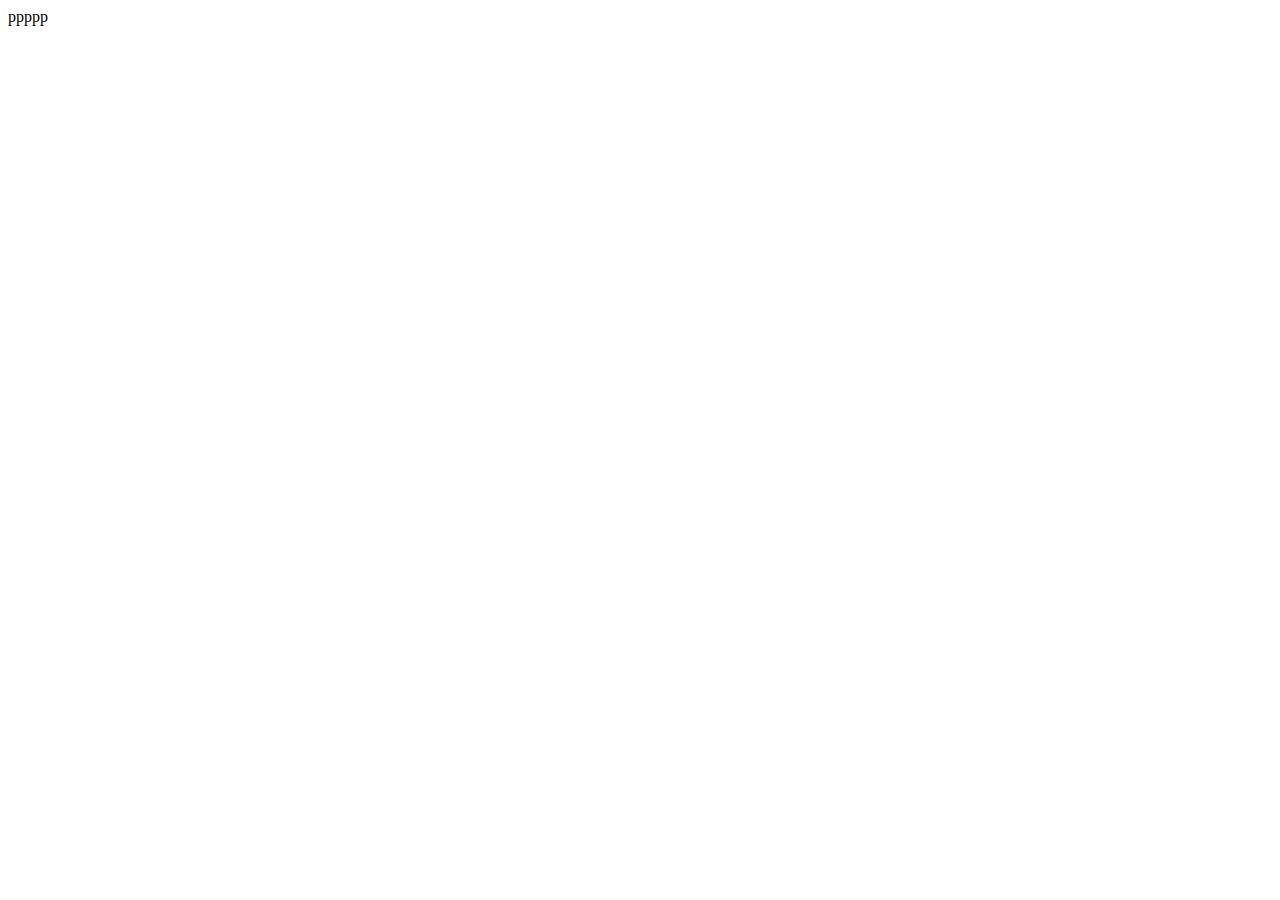
==== html/index.html @ 69c6dbb3 "change css" ====
<!DOCTYPE html>
<html lang="en">
<head>
    <meta charset="UTF-8">
    <meta http-equiv="X-UA-Compatible" content="IE=edge">
    <meta name="viewport" content="width=device-width, initial-scale=1.0">
    <title>Document</title>
</head>
<body>
ррррр
</body>
</html>
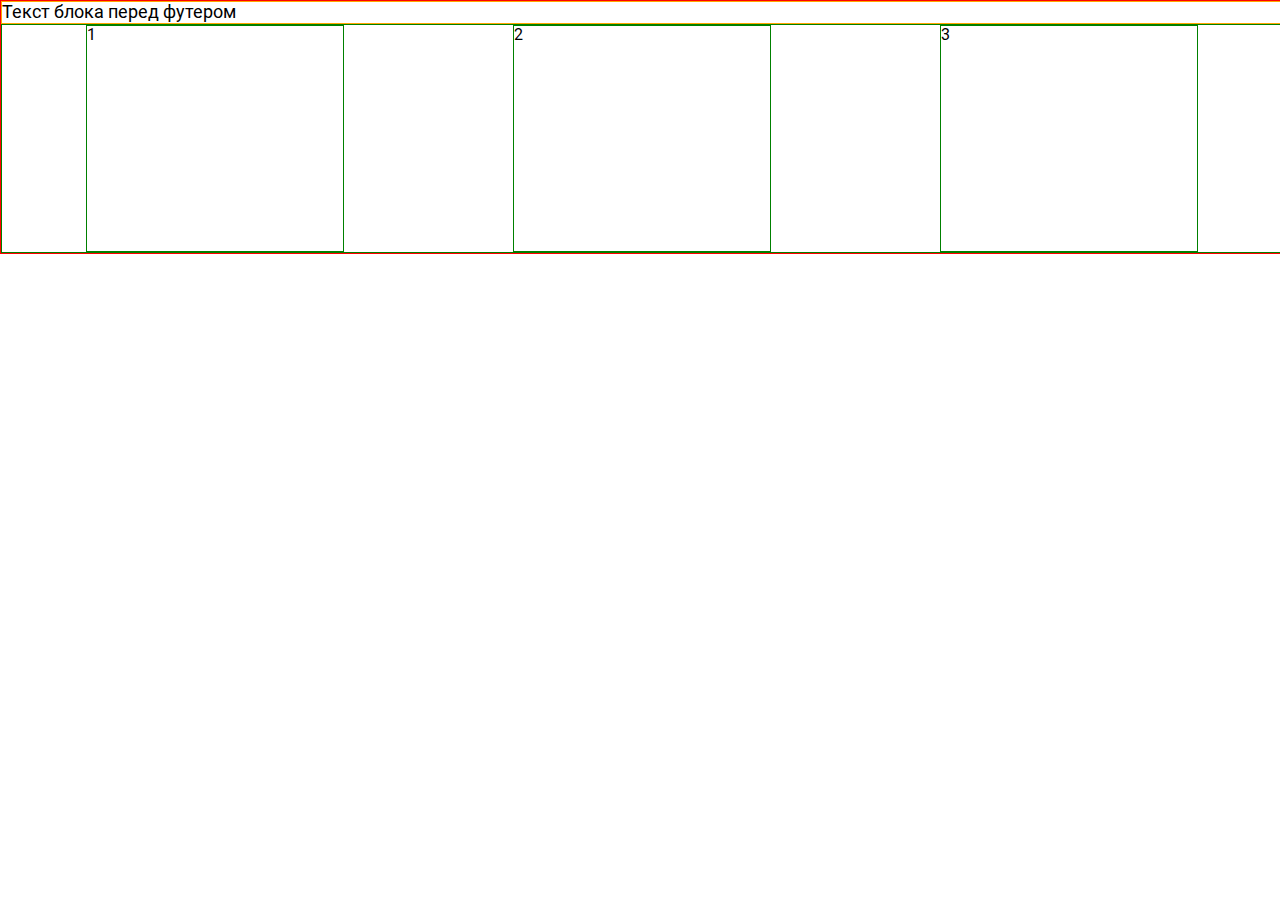
==== commit e51f4d27: "add code to index" ====
--- a/html/index.html
+++ b/html/index.html
@@ -1,12 +1,68 @@
 <!DOCTYPE html>
 <html lang="en">
+
 <head>
     <meta charset="UTF-8">
     <meta http-equiv="X-UA-Compatible" content="IE=edge">
     <meta name="viewport" content="width=device-width, initial-scale=1.0">
-    <title>Document</title>
+    <title>finsweet</title>
+    <link rel="stylesheet" href="/assets/styles/scss/vendor/normalize.css">
+    <link rel="stylesheet" href="/assets/styles/css/index.css">
 </head>
+
+
+<style>
+    .before_footer_container {
+        display: flex;
+        flex-direction: column;
+        width: 100vw;
+
+        border: 1px solid red;
+    }
+
+
+    .before_footer_text {
+        font-size: large;
+        border: 1px solid orange;
+    }
+
+    .before_footer_content {
+        display: flex;
+        flex-direction: row;
+        justify-content: space-around;
+        width: 100vw;
+
+        border: 1px solid green;
+    }
+
+    .before_footer_content_box {
+        display: flex;
+        width: 20%;
+        height: 25vh;
+
+        border: 1px solid green;
+    }
+</style>
+
+
 <body>
-ррррр
+
+    <div class="before_footer_container">
+        <div class="before_footer_text">Текст блока перед футером</div>
+        <div class="before_footer_content">
+            <div class="before_footer_content_box">1</div>
+            <div class="before_footer_content_box">2</div>
+            <div class="before_footer_content_box">3</div>
+        </div>
+
+
+    </div>
+    </div>
+
+    <footer>
+
+    </footer>
+
 </body>
+
 </html>--- a/assets/styles/css/index.css
+++ b/assets/styles/css/index.css
@@ -0,0 +1,423 @@
+@import "./vendor/normalize.css";
+@font-face {
+  src: url(/assets/fonts/Roboto-Regular.woff);
+  font-family: "Roboto";
+  font-style: normal;
+  font-weight: 400;
+}
+@font-face {
+  src: url(/assets/fonts/Roboto-Medium.woff);
+  font-family: "Roboto";
+  font-style: normal;
+  font-weight: 500;
+}
+@font-face {
+  src: url(/assets/fonts/Roboto-Bold.woff);
+  font-family: "Roboto";
+  font-style: bold;
+  font-weight: 700;
+}
+html {
+  box-sizing: border-box;
+}
+
+body {
+  font-family: "Roboto", sans-serif;
+}
+
+ul {
+  list-style: none;
+}
+
+.weareworking {
+  display: flex;
+  flex-direction: row;
+  margin-bottom: 80px;
+}
+
+.weareworking__line {
+  align-items: start;
+  padding-top: 22px;
+}
+
+.weareworking__text {
+  padding-left: 10px;
+  padding-right: 300px;
+  width: 450px;
+}
+
+h5 {
+  align-items: start;
+  font-size: 16px;
+}
+
+h1 {
+  font-size: 56px;
+}
+
+.weareworking__text--lorem {
+  font-size: 16px;
+  width: 600px;
+}
+
+@media (max-width: 767px) {
+  .weareworking {
+    flex-direction: column;
+  }
+  .weareworking__line {
+    display: none;
+  }
+  .weareworking__text {
+    padding-left: 0;
+    padding-right: 0;
+    width: 100%;
+    text-align: center;
+  }
+  h5 {
+    font-size: 14px;
+  }
+  h1 {
+    font-size: 36px;
+  }
+  .weareworking__text--lorem {
+    font-size: 14px;
+    width: 100%;
+    margin-bottom: 50px;
+  }
+}
+@media screen and (min-width: 768px) and (max-width: 1023px) {
+  .weareworking {
+    flex-direction: column;
+  }
+  .weareworking__line {
+    display: none;
+  }
+  .weareworking__text {
+    padding-left: 0;
+    padding-right: 0;
+    width: 100%;
+    text-align: center;
+  }
+  h5 {
+    font-size: 14px;
+  }
+  h1 {
+    font-size: 48px;
+  }
+  .weareworking__text--lorem {
+    font-size: 14px;
+    width: 100%;
+    margin-bottom: 50px;
+  }
+}
+.whatwedo {
+  background-color: #EFF7F2;
+  margin-top: 50px;
+}
+
+h2 {
+  font-size: 48px;
+  padding-left: 40px;
+  padding-top: 70px;
+}
+
+.whatwedo__block {
+  display: flex;
+  flex-direction: column;
+}
+
+.whatwedo__block--alltext {
+  display: flex;
+  flex-direction: row;
+}
+
+h4 {
+  font-size: 24px;
+}
+
+h7 {
+  font-size: 14px;
+}
+
+.whatwedo__block--alltext--item {
+  display: flex;
+  flex-direction: row;
+  padding-left: 40px;
+  padding-right: 90px;
+  margin-bottom: 50px;
+}
+
+.whatwedo__block--alltext--item--image {
+  padding-top: 40px;
+}
+
+.whatwedo__block--alltext--item--text {
+  padding-left: 20px;
+}
+
+@media (max-width: 767px) {
+  .whatwedo {
+    margin-top: 30px;
+  }
+  h2 {
+    font-size: 36px;
+    padding-left: 20px;
+    padding-top: 40px;
+    text-align: center;
+  }
+  .whatwedo__block--alltext {
+    flex-direction: column;
+  }
+  h4 {
+    font-size: 16px;
+    padding-left: 20px;
+    padding-right: 20px;
+  }
+  h7 {
+    font-size: 14px;
+  }
+  .whatwedo__block--alltext--item {
+    padding-left: 20px;
+    padding-right: 20px;
+    margin-bottom: 30px;
+  }
+  .whatwedo__block--alltext--item--image {
+    padding-top: 20px;
+    margin-left: auto;
+    margin-right: auto;
+  }
+  .whatwedo__block--alltext--item--text {
+    padding-left: 0;
+    text-align: center;
+  }
+}
+@media screen and (min-width: 768px) and (max-width: 1023px) {
+  .whatwedo {
+    margin-top: 30px;
+  }
+  h2 {
+    font-size: 36px;
+    padding-left: 20px;
+    padding-top: 40px;
+    text-align: center;
+  }
+  .whatwedo__block--alltext {
+    flex-direction: row;
+  }
+  h4 {
+    font-size: 16px;
+    padding-left: 20px;
+    padding-right: 20px;
+  }
+  h7 {
+    font-size: 14px;
+  }
+  .whatwedo__block--alltext--item {
+    padding-left: 20px;
+    padding-right: 20px;
+    margin-bottom: 30px;
+  }
+  .whatwedo__block--alltext--item--image {
+    padding-top: 20px;
+    margin-left: auto;
+    margin-right: auto;
+  }
+  .whatwedo__block--alltext--item--text {
+    padding-left: 0;
+    text-align: center;
+  }
+}
+.weare {
+  padding-top: 50px;
+  margin-bottom: 70px;
+}
+
+.weare__text {
+  font-size: 16px;
+  text-align: center;
+}
+
+h3 {
+  font-size: 36px;
+  text-align: center;
+  width: 750px;
+  margin: 0 auto;
+  margin-bottom: 50px;
+}
+
+.weare__images {
+  display: flex;
+  flex-direction: row;
+}
+
+.weare__images--mission {
+  background-image: url(/assets/images/wood.png);
+  color: #FFFFFF;
+  background-size: 100% 100%;
+  border-radius: 10px;
+  margin-left: 40px;
+  margin-right: 25px;
+  font-weight: bolder;
+  background-repeat: no-repeat;
+  opacity: 0.9;
+  background-color: rgba(0, 0, 0, 0.5);
+  background-blend-mode: multiply;
+}
+
+.weare__images--weekly {
+  background-image: url(/assets/images/weekly.png);
+  color: #FFFFFF;
+  background-size: 100% 100%;
+  border-radius: 10px;
+  margin-left: 40px;
+  margin-right: 25px;
+  opacity: 0.9;
+  font-weight: bolder;
+  background-repeat: no-repeat;
+  background-color: rgba(0, 0, 0, 0.5);
+  background-blend-mode: multiply;
+}
+
+.weare__images-wildlife {
+  background-image: url(/assets/images/wildlife.png);
+  color: #FFFFFF;
+  background-size: 100% 100%;
+  border-radius: 10px;
+  margin-left: 40px;
+  margin-right: 25px;
+  opacity: 0.9;
+  background-repeat: no-repeat;
+  background-color: rgba(0, 0, 0, 0.5);
+  background-blend-mode: multiply;
+}
+
+h6 {
+  font-size: 28px;
+  padding-left: 30px;
+  padding-right: 60px;
+}
+
+button {
+  background-color: #FFFFFF;
+  border: none;
+  color: #1D2130;
+  padding: 15px 32px;
+  text-align: center;
+  border-radius: 5px;
+  margin-left: 30px;
+  margin-bottom: 50px;
+}
+
+.weare__images--lorem {
+  font-size: 16px;
+  margin-left: 30px;
+  margin-bottom: 53px;
+  padding-right: 60px;
+}
+
+@media (max-width: 767px) {
+  .weare {
+    padding-top: 30px;
+    margin-bottom: 50px;
+  }
+  .weare__text {
+    font-size: 14px;
+    font-weight: bold;
+    text-align: center;
+    padding-left: 10px;
+    padding-right: 10px;
+  }
+  h3 {
+    font-size: 36px;
+    text-align: center;
+    width: auto;
+    margin-bottom: 30px;
+  }
+  .weare__images {
+    display: flex;
+    flex-direction: column;
+  }
+  .weare__images--mission,
+  .weare__images--weekly,
+  .weare__images-wildlife {
+    margin: auto;
+    margin-bottom: 30px;
+    background-size: cover;
+    background-position: center;
+    text-align: center;
+    padding: 20px;
+    opacity: 1;
+  }
+  h6 {
+    font-size: 16px;
+    padding-left: 0px;
+    padding-right: 0px;
+  }
+  button {
+    margin-left: auto;
+    margin-right: auto;
+    margin-bottom: 5px;
+  }
+  .weare__images--lorem {
+    font-size: 14px;
+    margin-left: auto;
+    margin-right: auto;
+    margin-bottom: 30px;
+    padding-left: 0;
+    padding-right: 0;
+  }
+}
+@media screen and (min-width: 768px) and (max-width: 1023px) {
+  .weare {
+    padding-top: 30px;
+    margin-bottom: 50px;
+  }
+  .weare__text {
+    font-size: 14px;
+    font-weight: bold;
+    text-align: center;
+    padding-left: 10px;
+    padding-right: 10px;
+  }
+  h3 {
+    font-size: 36px;
+    text-align: center;
+    width: auto;
+    margin-bottom: 30px;
+  }
+  .weare__images {
+    display: flex;
+    flex-direction: column;
+  }
+  .weare__images--mission,
+  .weare__images--weekly,
+  .weare__images-wildlife {
+    margin: auto;
+    margin-bottom: 30px;
+    background-size: cover;
+    background-position: center;
+    text-align: center;
+    padding: 20px;
+    opacity: 1;
+  }
+  h6 {
+    font-size: 16px;
+    padding-left: 0px;
+    padding-right: 0px;
+  }
+  button {
+    margin-left: auto;
+    margin-right: auto;
+    margin-bottom: 5px;
+  }
+  .weare__images--lorem {
+    font-size: 14px;
+    margin-left: auto;
+    margin-right: auto;
+    margin-bottom: 30px;
+    padding-left: 0;
+    padding-right: 0;
+  }
+}
+
+/*# sourceMappingURL=index.css.map */
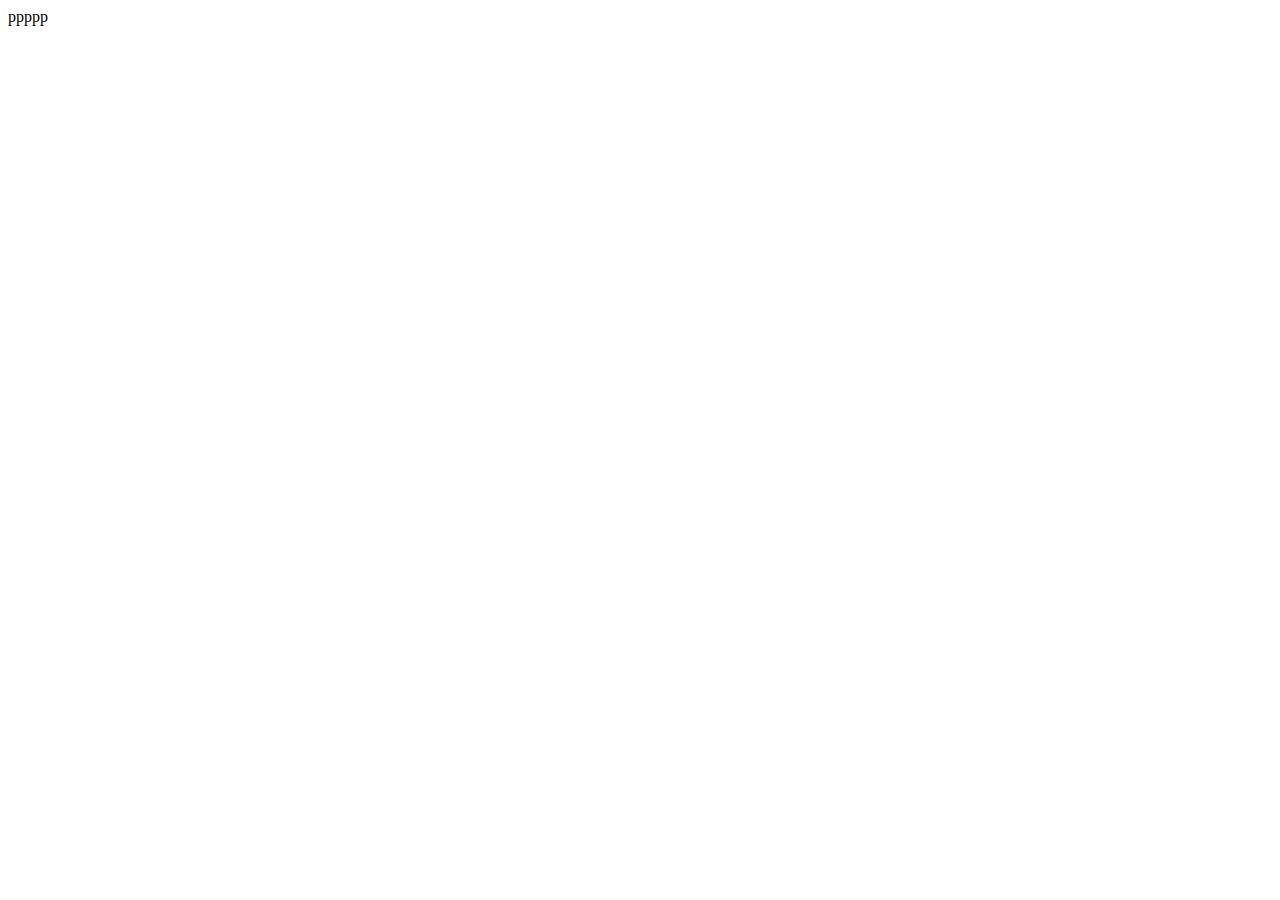
==== commit 5b38bf4b: "Merge pull request #3 from OskolskayaOlga/Maria" ====
--- a/html/index.html
+++ b/html/index.html
@@ -1,68 +1,12 @@
 <!DOCTYPE html>
 <html lang="en">
-
 <head>
     <meta charset="UTF-8">
     <meta http-equiv="X-UA-Compatible" content="IE=edge">
     <meta name="viewport" content="width=device-width, initial-scale=1.0">
-    <title>finsweet</title>
-    <link rel="stylesheet" href="/assets/styles/scss/vendor/normalize.css">
-    <link rel="stylesheet" href="/assets/styles/css/index.css">
+    <title>Document</title>
 </head>
-
-
-<style>
-    .before_footer_container {
-        display: flex;
-        flex-direction: column;
-        width: 100vw;
-
-        border: 1px solid red;
-    }
-
-
-    .before_footer_text {
-        font-size: large;
-        border: 1px solid orange;
-    }
-
-    .before_footer_content {
-        display: flex;
-        flex-direction: row;
-        justify-content: space-around;
-        width: 100vw;
-
-        border: 1px solid green;
-    }
-
-    .before_footer_content_box {
-        display: flex;
-        width: 20%;
-        height: 25vh;
-
-        border: 1px solid green;
-    }
-</style>
-
-
 <body>
-
-    <div class="before_footer_container">
-        <div class="before_footer_text">Текст блока перед футером</div>
-        <div class="before_footer_content">
-            <div class="before_footer_content_box">1</div>
-            <div class="before_footer_content_box">2</div>
-            <div class="before_footer_content_box">3</div>
-        </div>
-
-
-    </div>
-    </div>
-
-    <footer>
-
-    </footer>
-
+ррррр
 </body>
-
 </html>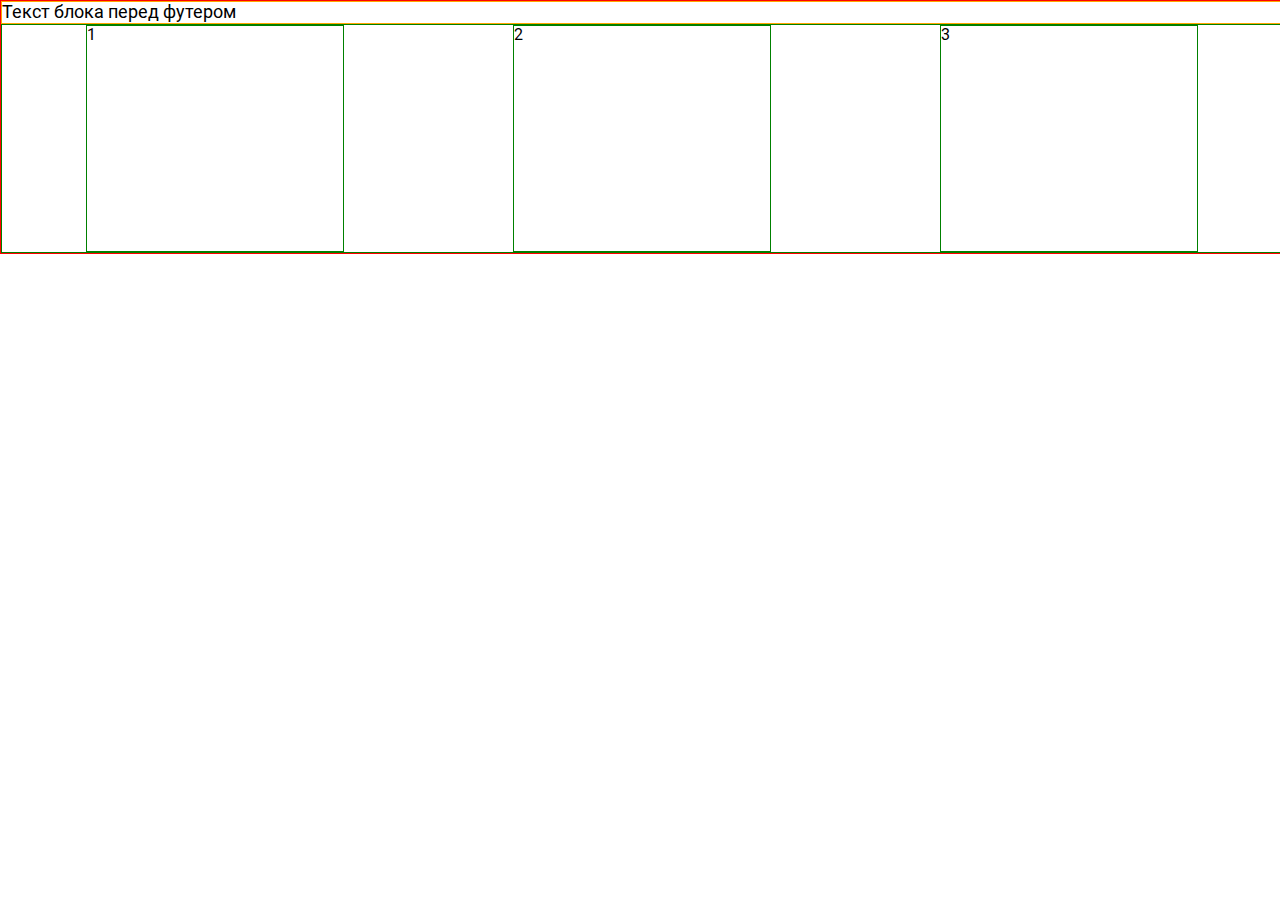
==== commit e1c923f8: "Merge pull request #4 from OskolskayaOlga/Renata" ====
--- a/html/index.html
+++ b/html/index.html
@@ -1,12 +1,68 @@
 <!DOCTYPE html>
 <html lang="en">
+
 <head>
     <meta charset="UTF-8">
     <meta http-equiv="X-UA-Compatible" content="IE=edge">
     <meta name="viewport" content="width=device-width, initial-scale=1.0">
-    <title>Document</title>
+    <title>finsweet</title>
+    <link rel="stylesheet" href="/assets/styles/scss/vendor/normalize.css">
+    <link rel="stylesheet" href="/assets/styles/css/index.css">
 </head>
+
+
+<style>
+    .before_footer_container {
+        display: flex;
+        flex-direction: column;
+        width: 100vw;
+
+        border: 1px solid red;
+    }
+
+
+    .before_footer_text {
+        font-size: large;
+        border: 1px solid orange;
+    }
+
+    .before_footer_content {
+        display: flex;
+        flex-direction: row;
+        justify-content: space-around;
+        width: 100vw;
+
+        border: 1px solid green;
+    }
+
+    .before_footer_content_box {
+        display: flex;
+        width: 20%;
+        height: 25vh;
+
+        border: 1px solid green;
+    }
+</style>
+
+
 <body>
-ррррр
+
+    <div class="before_footer_container">
+        <div class="before_footer_text">Текст блока перед футером</div>
+        <div class="before_footer_content">
+            <div class="before_footer_content_box">1</div>
+            <div class="before_footer_content_box">2</div>
+            <div class="before_footer_content_box">3</div>
+        </div>
+
+
+    </div>
+    </div>
+
+    <footer>
+
+    </footer>
+
 </body>
+
 </html>--- a/assets/styles/css/index.css
+++ b/assets/styles/css/index.css
@@ -0,0 +1,817 @@
+@import "./vendor/normalize.css";
+@font-face {
+  src: url(/assets/fonts/Roboto-Regular.woff);
+  font-family: "Roboto";
+  font-style: normal;
+  font-weight: 400;
+}
+@font-face {
+  src: url(/assets/fonts/Roboto-Medium.woff);
+  font-family: "Roboto";
+  font-style: normal;
+  font-weight: 500;
+}
+@font-face {
+  src: url(/assets/fonts/Roboto-Bold.woff);
+  font-family: "Roboto";
+  font-style: bold;
+  font-weight: 700;
+}
+html {
+  box-sizing: border-box;
+}
+
+body {
+  font-family: "Roboto", sans-serif;
+}
+
+ul {
+  list-style: none;
+}
+
+.weareworking {
+  display: flex;
+  flex-direction: row;
+  margin-bottom: 80px;
+}
+
+.weareworking__line {
+  align-items: start;
+  padding-top: 22px;
+}
+
+.weareworking__text {
+  padding-left: 10px;
+  padding-right: 300px;
+  width: 450px;
+}
+
+h5 {
+  align-items: start;
+  font-size: 16px;
+}
+
+h1 {
+  font-size: 56px;
+}
+
+.weareworking__text--lorem {
+  font-size: 16px;
+  width: 600px;
+}
+
+@media (max-width: 767px) {
+  .weareworking {
+    flex-direction: column;
+  }
+  .weareworking__line {
+    display: none;
+  }
+  .weareworking__text {
+    padding-left: 0;
+    padding-right: 0;
+    width: 100%;
+    text-align: center;
+  }
+  h5 {
+    font-size: 14px;
+  }
+  h1 {
+    font-size: 36px;
+  }
+  .weareworking__text--lorem {
+    font-size: 14px;
+    width: 100%;
+    margin-bottom: 50px;
+  }
+}
+@media screen and (min-width: 768px) and (max-width: 1023px) {
+  .weareworking {
+    flex-direction: column;
+  }
+  .weareworking__line {
+    display: none;
+  }
+  .weareworking__text {
+    padding-left: 0;
+    padding-right: 0;
+    width: 100%;
+    text-align: center;
+  }
+  h5 {
+    font-size: 14px;
+  }
+  h1 {
+    font-size: 48px;
+  }
+  .weareworking__text--lorem {
+    font-size: 14px;
+    width: 100%;
+    margin-bottom: 50px;
+  }
+}
+.whatwedo {
+  background-color: #EFF7F2;
+  margin-top: 50px;
+}
+
+h2 {
+  font-size: 48px;
+  padding-left: 40px;
+  padding-top: 70px;
+}
+
+.whatwedo__block {
+  display: flex;
+  flex-direction: column;
+}
+
+.whatwedo__block--alltext {
+  display: flex;
+  flex-direction: row;
+}
+
+h4 {
+  font-size: 24px;
+}
+
+h7 {
+  font-size: 14px;
+}
+
+.whatwedo__block--alltext--item {
+  display: flex;
+  flex-direction: row;
+  padding-left: 40px;
+  padding-right: 90px;
+  margin-bottom: 50px;
+}
+
+.whatwedo__block--alltext--item--image {
+  padding-top: 40px;
+}
+
+.whatwedo__block--alltext--item--text {
+  padding-left: 20px;
+}
+
+@media (max-width: 767px) {
+  .whatwedo {
+    margin-top: 30px;
+  }
+  h2 {
+    font-size: 36px;
+    padding-left: 20px;
+    padding-top: 40px;
+    text-align: center;
+  }
+  .whatwedo__block--alltext {
+    flex-direction: column;
+  }
+  h4 {
+    font-size: 16px;
+    padding-left: 20px;
+    padding-right: 20px;
+  }
+  h7 {
+    font-size: 14px;
+  }
+  .whatwedo__block--alltext--item {
+    padding-left: 20px;
+    padding-right: 20px;
+    margin-bottom: 30px;
+  }
+  .whatwedo__block--alltext--item--image {
+    padding-top: 20px;
+    margin-left: auto;
+    margin-right: auto;
+  }
+  .whatwedo__block--alltext--item--text {
+    padding-left: 0;
+    text-align: center;
+  }
+}
+@media screen and (min-width: 768px) and (max-width: 1023px) {
+  .whatwedo {
+    margin-top: 30px;
+  }
+  h2 {
+    font-size: 36px;
+    padding-left: 20px;
+    padding-top: 40px;
+    text-align: center;
+  }
+  .whatwedo__block--alltext {
+    flex-direction: row;
+  }
+  h4 {
+    font-size: 16px;
+    padding-left: 20px;
+    padding-right: 20px;
+  }
+  h7 {
+    font-size: 14px;
+  }
+  .whatwedo__block--alltext--item {
+    padding-left: 20px;
+    padding-right: 20px;
+    margin-bottom: 30px;
+  }
+  .whatwedo__block--alltext--item--image {
+    padding-top: 20px;
+    margin-left: auto;
+    margin-right: auto;
+  }
+  .whatwedo__block--alltext--item--text {
+    padding-left: 0;
+    text-align: center;
+  }
+}
+.weare {
+  padding-top: 50px;
+  margin-bottom: 70px;
+}
+
+.weare__text {
+  font-size: 16px;
+  text-align: center;
+}
+
+h3 {
+  font-size: 36px;
+  text-align: center;
+  width: 750px;
+  margin: 0 auto;
+  margin-bottom: 50px;
+}
+
+.weare__images {
+  display: flex;
+  flex-direction: row;
+}
+
+.weare__images--mission {
+  background-image: url(/assets/images/wood.png);
+  color: #FFFFFF;
+  background-size: 100% 100%;
+  border-radius: 10px;
+  margin-left: 40px;
+  margin-right: 25px;
+  background-repeat: no-repeat;
+  opacity: 0.9;
+  background-color: rgba(0, 0, 0, 0.5);
+  background-blend-mode: multiply;
+}
+
+.weare__images--weekly {
+  background-image: url(/assets/images/weekly.png);
+  color: #FFFFFF;
+  background-size: 100% 100%;
+  border-radius: 10px;
+  margin-left: 40px;
+  margin-right: 25px;
+  opacity: 0.9;
+  background-repeat: no-repeat;
+  background-color: rgba(0, 0, 0, 0.5);
+  background-blend-mode: multiply;
+}
+
+.weare__images-wildlife {
+  background-image: url(/assets/images/wildlife.png);
+  color: #FFFFFF;
+  background-size: 100% 100%;
+  border-radius: 10px;
+  margin-left: 40px;
+  margin-right: 25px;
+  opacity: 0.9;
+  background-repeat: no-repeat;
+  background-color: rgba(0, 0, 0, 0.5);
+  background-blend-mode: multiply;
+}
+
+h6 {
+  font-size: 28px;
+  padding-left: 30px;
+  padding-right: 60px;
+}
+
+button {
+  background-color: #FFFFFF;
+  border: none;
+  color: #1D2130;
+  padding: 15px 32px;
+  text-align: center;
+  border-radius: 5px;
+  margin-left: 30px;
+  margin-bottom: 50px;
+}
+
+.weare__images--lorem {
+  font-size: 16px;
+  margin-left: 30px;
+  margin-bottom: 53px;
+  padding-right: 60px;
+}
+
+@media (max-width: 767px) {
+  .weare {
+    padding-top: 30px;
+    margin-bottom: 50px;
+  }
+  .weare__text {
+    font-size: 14px;
+    font-weight: bold;
+    text-align: center;
+    padding-left: 10px;
+    padding-right: 10px;
+  }
+  h3 {
+    font-size: 36px;
+    text-align: center;
+    width: auto;
+    margin-bottom: 30px;
+  }
+  .weare__images {
+    display: flex;
+    flex-direction: column;
+  }
+  .weare__images--mission,
+  .weare__images--weekly,
+  .weare__images-wildlife {
+    margin: auto;
+    margin-bottom: 30px;
+    background-size: cover;
+    background-position: center;
+    text-align: center;
+    padding: 20px;
+    opacity: 1;
+  }
+  h6 {
+    font-size: 16px;
+    padding-left: 0px;
+    padding-right: 0px;
+  }
+  button {
+    margin-left: auto;
+    margin-right: auto;
+    margin-bottom: 5px;
+  }
+  .weare__images--lorem {
+    font-size: 14px;
+    margin-left: auto;
+    margin-right: auto;
+    margin-bottom: 30px;
+    padding-left: 0;
+    padding-right: 0;
+  }
+}
+@media screen and (min-width: 768px) and (max-width: 1023px) {
+  .weare {
+    padding-top: 30px;
+    margin-bottom: 50px;
+  }
+  .weare__text {
+    font-size: 14px;
+    font-weight: bold;
+    text-align: center;
+    padding-left: 10px;
+    padding-right: 10px;
+  }
+  h3 {
+    font-size: 36px;
+    text-align: center;
+    width: auto;
+    margin-bottom: 30px;
+  }
+  .weare__images {
+    display: flex;
+    flex-direction: column;
+  }
+  .weare__images--mission,
+  .weare__images--weekly,
+  .weare__images-wildlife {
+    margin: auto;
+    margin-bottom: 30px;
+    background-size: cover;
+    background-position: center;
+    text-align: center;
+    padding: 20px;
+    opacity: 1;
+  }
+  h6 {
+    font-size: 16px;
+    padding-left: 0px;
+    padding-right: 0px;
+  }
+  button {
+    margin-left: auto;
+    margin-right: auto;
+    margin-bottom: 5px;
+  }
+  .weare__images--lorem {
+    font-size: 14px;
+    margin-left: auto;
+    margin-right: auto;
+    margin-bottom: 30px;
+    padding-left: 0;
+    padding-right: 0;
+=======
+*, *:after, *:before {
+  box-sizing: border-box;
+}
+
+.contacts {
+  background-color: #EBF0F9;
+}
+.contacts .contacts-description {
+  display: flex;
+}
+.contacts .contacts-description .contacts-description__contact {
+  margin-left: 206px;
+  margin-right: 50px;
+  padding: 70px;
+}
+.contacts .contacts-description .contacts-description__contact .contacts-description__title {
+  position: relative;
+  font-family: "Roboto";
+  font-style: normal;
+  font-weight: 700;
+  font-size: 16px;
+  line-height: 19px;
+  letter-spacing: 2px;
+  text-transform: uppercase;
+  color: #1D2130;
+}
+.contacts .contacts-description .contacts-description__contact .contacts-description__title2 {
+  font-family: "Roboto";
+  font-style: normal;
+  font-weight: 700;
+  font-size: 56px;
+  line-height: 120%;
+  color: #1D2130;
+}
+.contacts .contacts-description .contacts-description__contact .contacts-description__text {
+  font-family: "Roboto";
+  font-style: normal;
+  font-weight: 400;
+  font-size: 16px;
+  line-height: 160%;
+  color: #1D2130;
+  opacity: 0.7;
+}
+.contacts .contacts-description .contacts-adress {
+  margin-top: 30px;
+  margin-right: 350px;
+  padding: 15px;
+  width: 30vw;
+}
+.contacts .contacts-description .contacts-adress .contacts-adress__title {
+  font-family: "Roboto";
+  font-style: normal;
+  font-weight: 700;
+  font-size: 24px;
+  line-height: 160%;
+  color: #1D2130;
+}
+.contacts .contacts-description .contacts-adress .contacts-adress-description {
+  display: flex;
+}
+.contacts .contacts-description .contacts-adress .contacts-adress-description .contacts-adress__tel {
+  margin-right: 25px;
+  font-family: "Roboto";
+  font-style: normal;
+  font-weight: 400;
+  font-size: 20px;
+  line-height: 28px;
+  text-decoration: none;
+  color: #525560;
+}
+.contacts .contacts-description .contacts-adress .contacts-adress-description .contacts-adress__mail {
+  font-family: "Roboto";
+  font-style: normal;
+  font-weight: 400;
+  font-size: 20px;
+  line-height: 28px;
+  text-decoration: none;
+  color: #525560;
+}
+.contacts .contacts-description .contacts-adress .contacts-adress__title1 {
+  font-family: "Roboto";
+  font-style: normal;
+  font-weight: 700;
+  font-size: 20px;
+  line-height: 160%;
+  color: #1D2130;
+}
+.contacts .contacts-description .contacts-adress .contacts-adress__text {
+  font-family: "Roboto";
+  font-style: normal;
+  font-weight: 400;
+  font-size: 16px;
+  line-height: 160%;
+  color: #525560;
+}
+.contacts .contacts-description .contacts-adress .contacts-adress__title2 {
+  font-family: "Roboto";
+  font-style: normal;
+  font-weight: 700;
+  font-size: 20px;
+  line-height: 160%;
+  color: #1D2130;
+}
+.contacts .contacts-description .contacts-adress .contacts-adress__text2 {
+  font-family: "Roboto";
+  font-style: normal;
+  font-weight: 400;
+  font-size: 16px;
+  line-height: 160%;
+  color: #525560;
+}
+
+.connection {
+  padding: 96px;
+  margin-left: 400px;
+  margin-right: 402px;
+}
+.connection .connection__form {
+  display: flex;
+}
+.connection .connection__form .connection-form__name .connection-form__firstname {
+  padding: 5px;
+  margin: 20px 105px;
+}
+.connection .connection__form .connection-form__name .connection-form__firstname .connection-firstname {
+  font-family: "Roboto";
+  font-style: normal;
+  font-weight: 700;
+  font-size: 19px;
+  line-height: 160%;
+  color: #1D2130;
+  opacity: 0.6;
+}
+.connection .connection__form .connection-form__name .connection-form__firstname .connection-jone {
+  font-family: Roboto;
+  font-style: normal;
+  font-weight: 400;
+  font-size: 19px;
+  line-height: 160%;
+  border-top: none;
+  border-left: none;
+  border-right: none;
+  color: #1D2130;
+}
+.connection .connection__form .connection-form__name .connection-form__lastname {
+  padding: 5px;
+  margin-left: 105px;
+}
+.connection .connection__form .connection-form__name .connection-form__lastname .connection-firstname {
+  font-family: "Roboto";
+  font-style: normal;
+  font-weight: 700;
+  font-size: 19px;
+  line-height: 160%;
+  color: #1D2130;
+  opacity: 0.6;
+}
+.connection .connection__form .connection-form__name .connection-form__lastname .connection-doe {
+  font-family: "Roboto";
+  font-style: normal;
+  font-weight: 400;
+  font-size: 19px;
+  line-height: 160%;
+  border-top: none;
+  border-left: none;
+  border-right: none;
+  color: #1D2130;
+}
+.connection .connection__form .connection-form__con .connection-form__email {
+  padding: 5px;
+  margin: 20px 15px;
+}
+.connection .connection__form .connection-form__con .connection-form__email .connection-emailid {
+  font-family: "Roboto";
+  font-style: normal;
+  font-weight: 700;
+  font-size: 19px;
+  line-height: 160%;
+  color: #1D2130;
+  opacity: 0.6;
+}
+.connection .connection__form .connection-form__con .connection-form__email .connection-em {
+  font-family: "Roboto";
+  font-style: normal;
+  font-weight: 400;
+  font-size: 19px;
+  line-height: 160%;
+  color: #1D2130;
+  border-top: none;
+  border-left: none;
+  border-right: none;
+}
+.connection .connection__form .connection-form__con .connection-form__subject {
+  padding: 5px;
+  margin-left: 15px;
+}
+.connection .connection__form .connection-form__con .connection-form__subject .connection-subject {
+  font-family: "Roboto";
+  font-style: normal;
+  font-weight: 700;
+  font-size: 19px;
+  line-height: 160%;
+  color: #1D2130;
+  opacity: 0.6;
+}
+.connection .connection__form .connection-form__con .connection-form__subject .connection-sub {
+  padding: 10px;
+  border-top: none;
+  border-left: none;
+  border-right: none;
+}
+.connection .connection-message {
+  margin-left: 105px;
+  margin-top: 60px;
+}
+.connection .connection-message .connection-form__message .connection-form__text {
+  font-family: "Roboto";
+  font-style: normal;
+  font-weight: 700;
+  font-size: 19px;
+  line-height: 160%;
+  color: #1D2130;
+  opacity: 0.6;
+}
+.connection .connection-message .connection-form__message .connection-form__mes {
+  width: 570px;
+  height: 200px;
+  padding-top: 5px;
+  font-family: "Roboto";
+  font-style: normal;
+  font-weight: 400;
+  font-size: 16px;
+  line-height: 160%;
+  color: #1D2130;
+  opacity: 0.6;
+}
+
+.contacts-description__title::after {
+  content: "";
+  position: absolute;
+  border: 3px solid #1D2130;
+  width: 72px;
+  height: 0px;
+  left: -90px;
+  top: 7px;
+}
+
+@media (max-width: 767px) {
+  .contacts {
+    margin-left: auto;
+    margin-right: auto;
+  }
+  .contacts .contacts-description {
+    flex-direction: column;
+    flex: 0 0 auto;
+  }
+  .contacts .contacts-description .contacts-description__contact {
+    margin-left: 5px;
+    margin-right: 5px;
+    padding: 10px;
+  }
+  .contacts .contacts-description .contacts-description__contact .contacts-description__title {
+    font-size: 0.9em;
+  }
+  .contacts .contacts-description .contacts-description__contact .contacts-description__title2 {
+    font-size: 3em;
+  }
+  .contacts .contacts-description .contacts-description__contact .contacts-description__text {
+    font-size: 0.9em;
+  }
+  .contacts .contacts-description .contacts-adress {
+    margin-top: auto;
+    margin-right: auto;
+    padding: 5px;
+    width: 100vw;
+  }
+  .connection {
+    padding: 10px;
+    margin-left: auto;
+    margin-right: auto;
+  }
+  .connection .connection__form {
+    flex-direction: column;
+  }
+  .connection .connection__form .connection-form__name .connection-form__firstname {
+    margin: 10px 10px;
+  }
+  .connection .connection__form .connection-form__name .connection-form__lastname {
+    margin: 10px 10px;
+  }
+  .connection .connection__form .connection-form__con .connection-form__email {
+    margin: 10px 10px;
+  }
+  .connection .connection__form .connection-form__con .connection-form__subject {
+    padding: 5px;
+    margin-left: 15px;
+  }
+  .connection .connection-message {
+    margin-left: auto;
+    margin-left: auto;
+  }
+  .connection .connection-message .connection-form__message .connection-form__text {
+    margin-left: 10px;
+  }
+  .connection .connection-message .connection-form__message .connection-form__mes {
+    width: 300px;
+    margin-left: 10px;
+  }
+  .contacts-description__title::after {
+    display: none;
+  }
+  .maps {
+    display: none;
+  }
+}
+@media (min-width: 768px) and (max-width: 1023px) {
+  .contacts-description__title::after {
+    display: none;
+  }
+  .contacts {
+    margin-left: auto;
+    margin-right: auto;
+  }
+  .contacts .contacts-description {
+    flex-direction: column;
+    flex: 0 0 auto;
+    margin-left: 70px;
+  }
+  .contacts .contacts-description .contacts-description__contact {
+    margin-left: 5px;
+    margin-right: 5px;
+    padding: 10px;
+  }
+  .contacts .contacts-description .contacts-description__contact .contacts-description__title {
+    font-size: 0.9em;
+  }
+  .contacts .contacts-description .contacts-description__contact .contacts-description__title2 {
+    font-size: 3em;
+  }
+  .contacts .contacts-description .contacts-description__contact .contacts-description__text {
+    font-size: 0.9em;
+  }
+  .contacts .contacts-description .contacts-adress {
+    margin-top: auto;
+    margin-right: auto;
+    padding: 5px;
+    width: 100vw;
+  }
+  .connection {
+    padding: 10px;
+    margin-left: auto;
+    margin-right: auto;
+  }
+  .connection .connection__form {
+    margin-left: 170px;
+    margin-top: 50px;
+  }
+  .connection .connection__form .connection-form__name .connection-form__firstname {
+    margin: 10px 10px;
+  }
+  .connection .connection__form .connection-form__name .connection-form__lastname {
+    margin: 10px 10px;
+  }
+  .connection .connection__form .connection-form__con .connection-form__email {
+    margin: 10px 10px;
+  }
+  .connection .connection__form .connection-form__con .connection-form__subject {
+    padding: 5px;
+    margin-left: 15px;
+  }
+  .connection .connection-message {
+    margin-left: auto;
+    margin-left: auto;
+  }
+  .connection .connection-message .connection-form__message .connection-form__text {
+    margin-left: 190px;
+  }
+  .connection .connection-message .connection-form__message .connection-form__mes {
+    width: 450px;
+    margin-left: 190px;
+  }
+  .contakts-socialnetwork {
+    margin-left: 450px;
+  }
+  .map-wrap {
+    overflow: hidden;
+    padding-bottom: 50%;
+    position: relative;
+    height: 0;
+  }
+  .map-wrap iframe {
+    left: 0;
+    top: 0;
+    height: 100%;
+    position: absolute;
+  }
+}
+
+/*# sourceMappingURL=index.css.map */
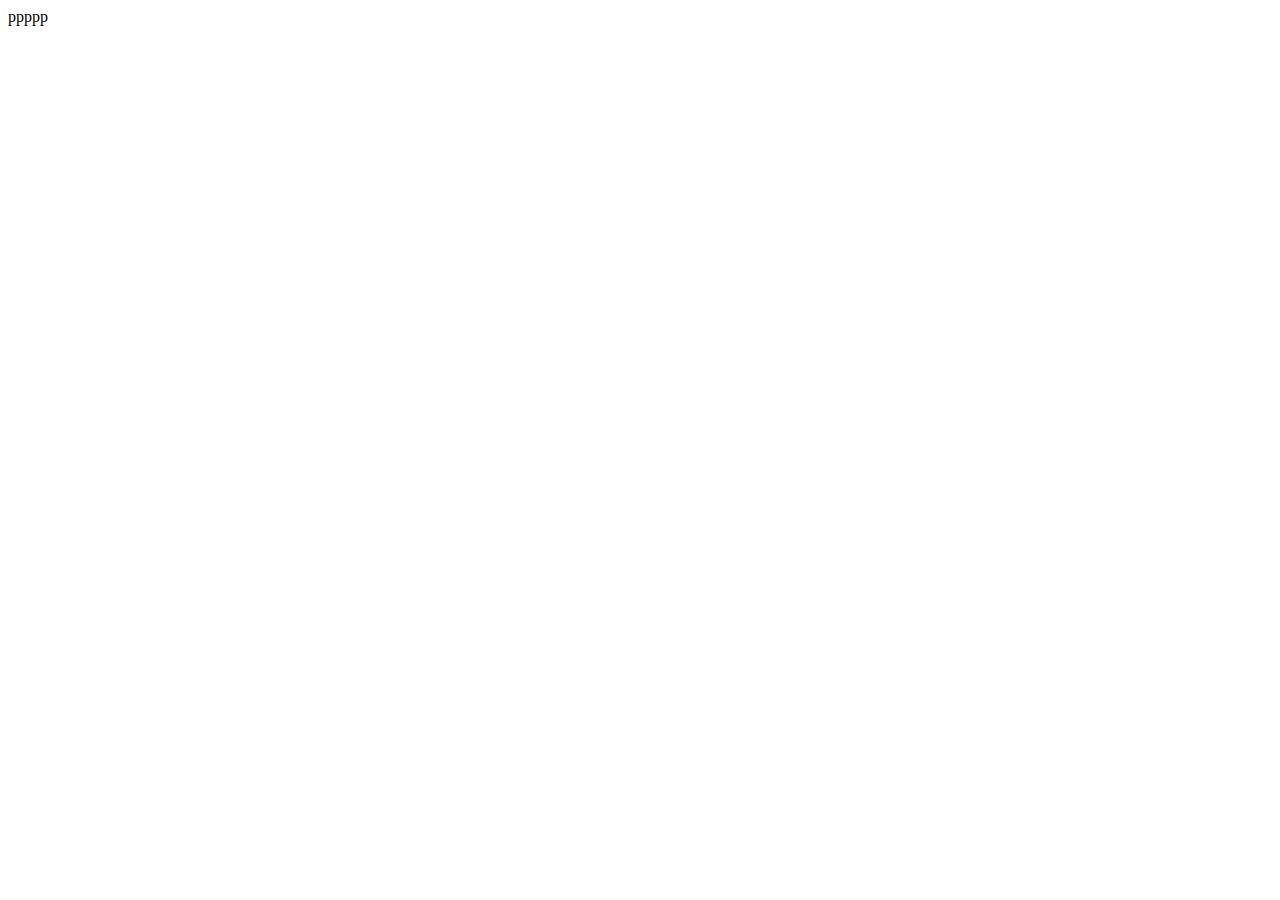
==== commit e62a5050: "Merge branch 'main' into Olga" ====
--- a/html/index.html
+++ b/html/index.html
@@ -1,68 +1,12 @@
 <!DOCTYPE html>
 <html lang="en">
-
 <head>
     <meta charset="UTF-8">
     <meta http-equiv="X-UA-Compatible" content="IE=edge">
     <meta name="viewport" content="width=device-width, initial-scale=1.0">
-    <title>finsweet</title>
-    <link rel="stylesheet" href="/assets/styles/scss/vendor/normalize.css">
-    <link rel="stylesheet" href="/assets/styles/css/index.css">
+    <title>Document</title>
 </head>
-
-
-<style>
-    .before_footer_container {
-        display: flex;
-        flex-direction: column;
-        width: 100vw;
-
-        border: 1px solid red;
-    }
-
-
-    .before_footer_text {
-        font-size: large;
-        border: 1px solid orange;
-    }
-
-    .before_footer_content {
-        display: flex;
-        flex-direction: row;
-        justify-content: space-around;
-        width: 100vw;
-
-        border: 1px solid green;
-    }
-
-    .before_footer_content_box {
-        display: flex;
-        width: 20%;
-        height: 25vh;
-
-        border: 1px solid green;
-    }
-</style>
-
-
 <body>
-
-    <div class="before_footer_container">
-        <div class="before_footer_text">Текст блока перед футером</div>
-        <div class="before_footer_content">
-            <div class="before_footer_content_box">1</div>
-            <div class="before_footer_content_box">2</div>
-            <div class="before_footer_content_box">3</div>
-        </div>
-
-
-    </div>
-    </div>
-
-    <footer>
-
-    </footer>
-
+ррррр
 </body>
-
 </html>